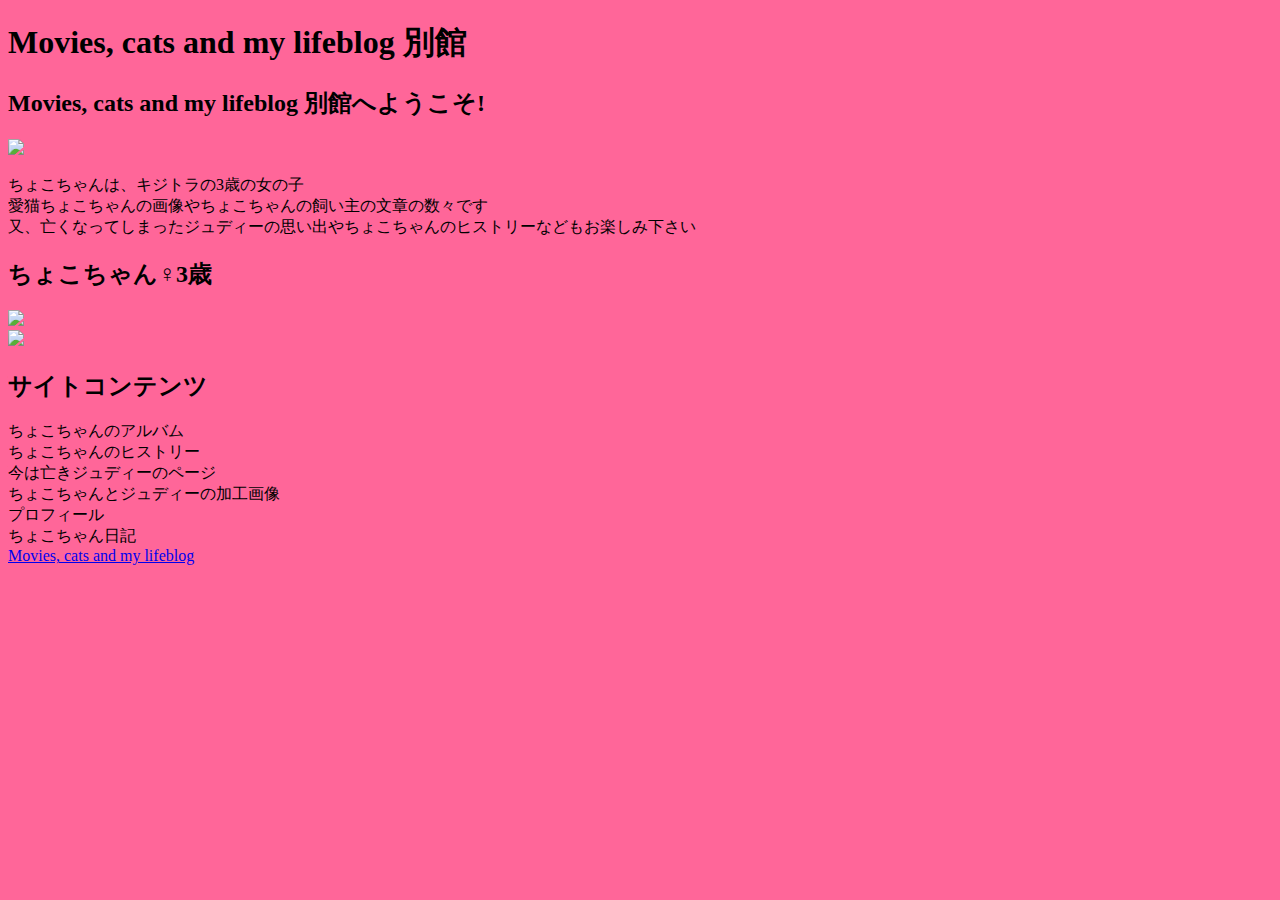
==== index.html @ 07fd2a47 "Create index.html" ====
<!doctype html>
<html lang="ja">
    <head>
        <meta charset="utf-8">
<title>Movies, cats and my lifeblog 別館</title>
<link rel="stylesheet" href="css/style.css">
</head>
    <body>
        <header>
            <div class="head_container">
                <div class="head_item">
                <h1>Movies, cats and my lifeblog 別館</h1>
            </div>
        </div>
            
    
       
        </header>
            <body bgcolor="#FF6699" text="#000000"></body>
            <div class="container">
                <div class="item01">
           <main>
       <h2>Movies, cats and my lifeblog 別館へようこそ!</h2> 
       <img src="img/FotoJet.jpg">
       <p>ちょこちゃんは、キジトラの3歳の女の子<br>
        愛猫ちょこちゃんの画像やちょこちゃんの飼い主の文章の数々です<br>
        又、亡くなってしまったジュディーの思い出やちょこちゃんのヒストリーなどもお楽しみ下さい<br>
    </main>
    <article>
        <h2>ちょこちゃん♀3歳</h2>
        <div class="article_container">
            <div class="article_item">
                <img src="img/1_5008760543195699677_n.jpg">
        </div>
       <div class="article_item">
        <img src="img/ngSC625_1622770673.jpg"> 
    </article>
    </div>
    <div class="item02">
    </aside>
            <h2>サイトコンテンツ</h2>                        
<ui>
<li>ちょこちゃんのアルバム</li>
<li>ちょこちゃんのヒストリー</li>
<li>今は亡きジュディーのページ</li>
<li>ちょこちゃんとジュディーの加工画像</li>
<li>プロフィール</li>
<li>ちょこちゃん日記</li>
</ui>
                <a href="https://hfjksfhghag.hatenadiary.com/">Movies, cats and my lifeblog</a>
            </p>
                   </div>
                   
    </body>
</html>
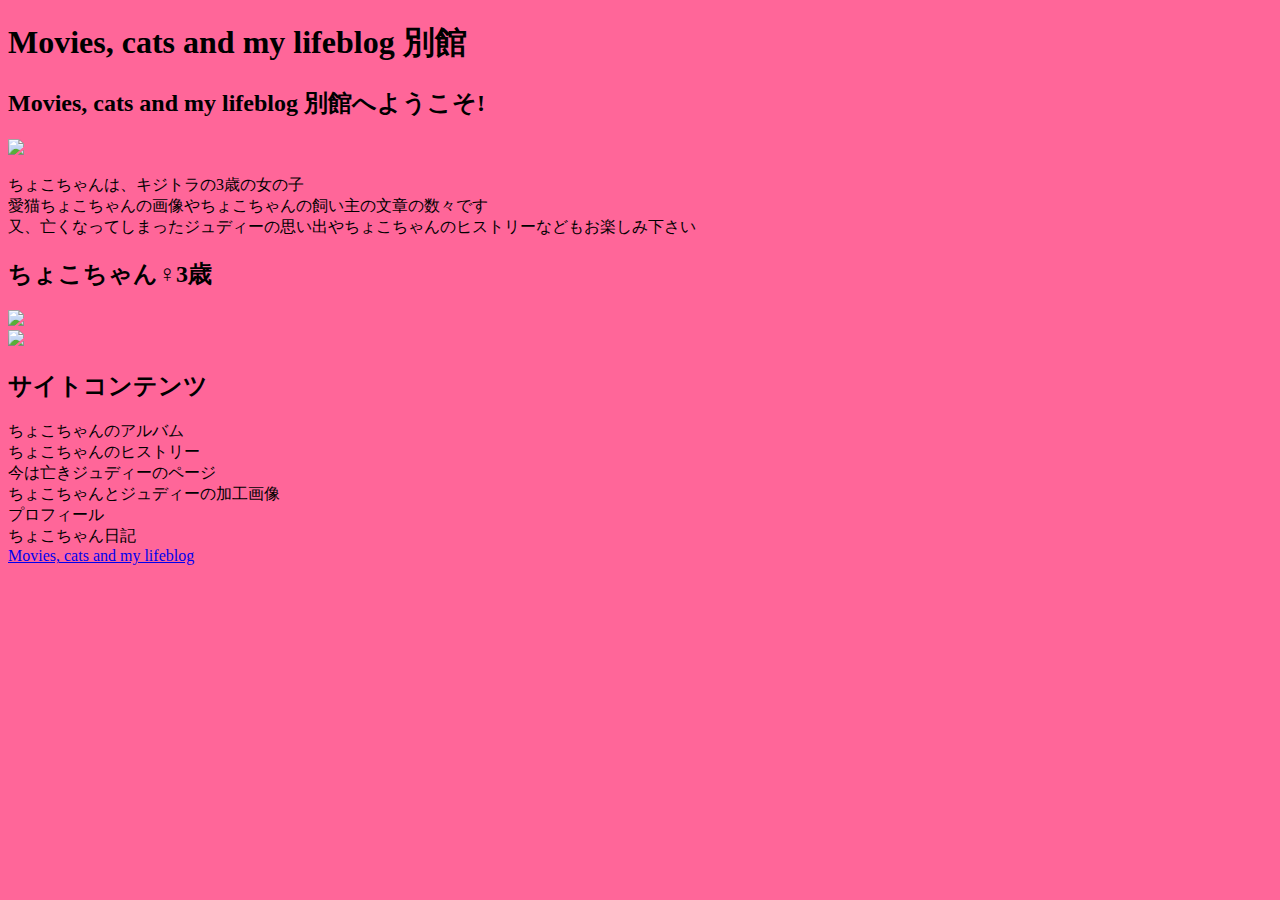
==== commit ee4a19de: "Update index.html" ====
--- a/index.html
+++ b/index.html
@@ -3,7 +3,7 @@
     <head>
         <meta charset="utf-8">
 <title>Movies, cats and my lifeblog 別館</title>
-<link rel="stylesheet" href="css/style.css">
+<link rel=”stylesheet” href=”https://judykumi.github.io/kumikumijudy/style.css”/>
 </head>
     <body>
         <header>
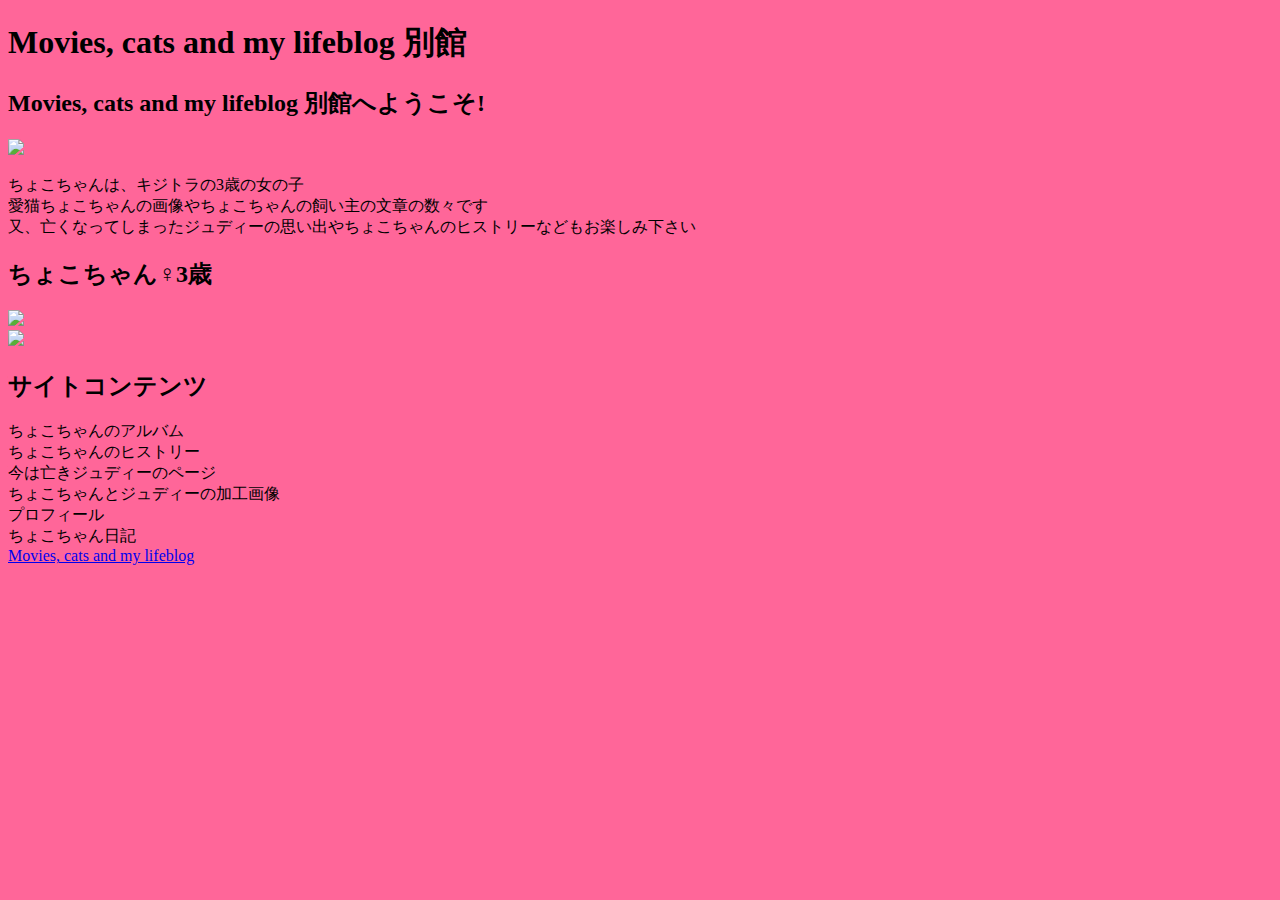
==== commit d3f0d393: "Update index.html" ====
--- a/index.html
+++ b/index.html
@@ -3,7 +3,7 @@
     <head>
         <meta charset="utf-8">
 <title>Movies, cats and my lifeblog 別館</title>
-<link rel=”stylesheet” href=”https://judykumi.github.io/kumikumijudy/style.css”/>
+<link rel=”stylesheet” href=”https://kumikumijudy.github.io/judykumi/style.css”/>
 </head>
     <body>
         <header>
